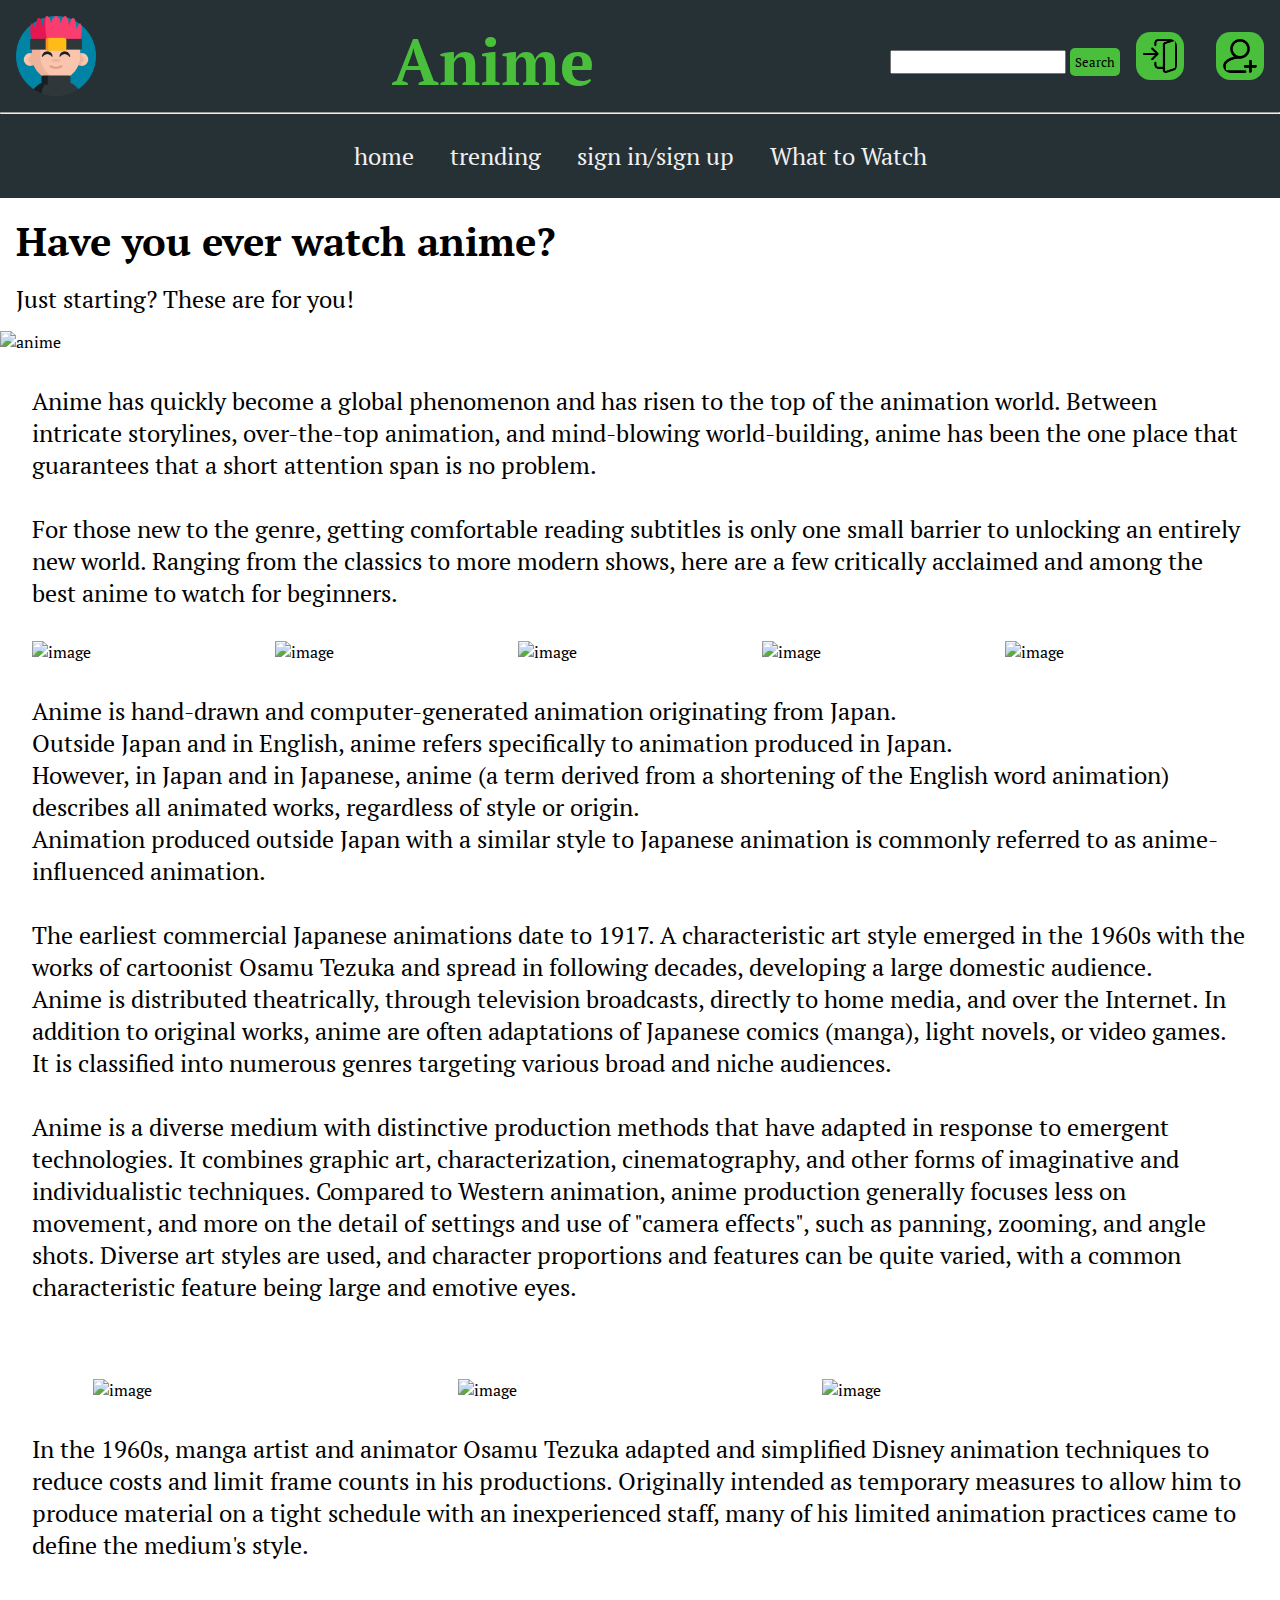
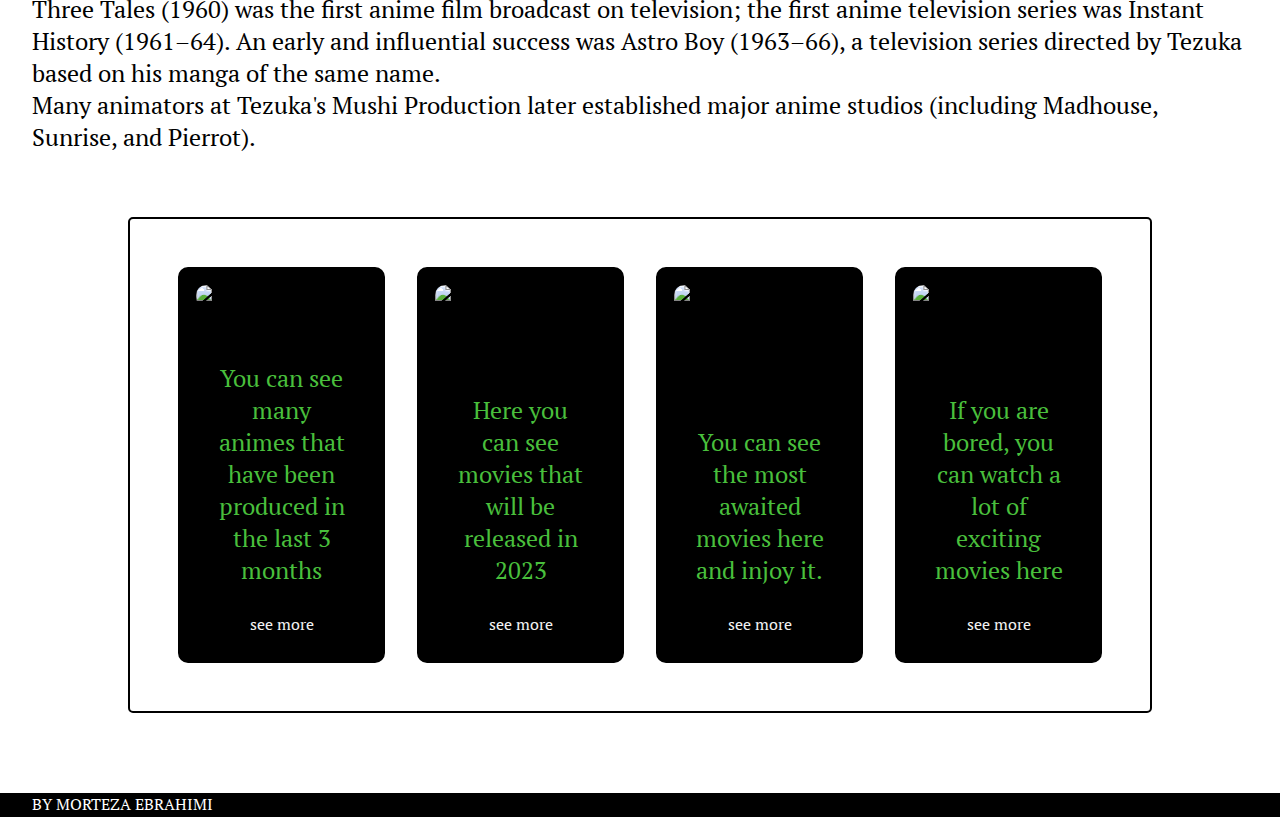
==== index/index.html @ 6ab42480 "fix : fix-some-bug-in-files" ====
<!DOCTYPE html>
<html lang="en">
  <head>
    <meta charset="UTF-8" />
    <meta name="viewport" content="width=device-width, initial-scale=1.0" />
    <title>Anime</title>
    <link rel="stylesheet" href="index.css" />
  </head>

  <body>
    <section id="icons">
      <img
        src="/assets/image/otaku_1881021.png"
        alt="logo"
        id="logo"
      />

      <h1>Anime</h1>

      <form action="">
        <label for="site-search"></label>
        <input type="search" id="site-search" name="q" />
        <button>Search</button>
      </form>

      <img
        src="/assets/image/enter_1828395.png"
        alt="search"
        id="search"
      />

      <img
        src="/assets/image/add-user_1621563.png"
        alt="sign in/sign up"
      />
    </section>

    <hr />

    <header>
      <nav>
        <a href="/index/index.html">home</a>
        <a href="/trending/trending.html">trending</a>
        <a href="/form/form.html">sign in/sign up</a>
        <a href="#">What to Watch</a>
      </nav>
    </header>

    <main>
      <h2>Have you ever watch anime?</h2>

      <p id="start">Just starting? These are for you!</p>

      <img
        src="https://sportshub.cbsistatic.com/i/2022/09/20/fb033250-7e7f-4dab-b120-a97ddc8dbe9b/jump-festa-2023.png"
        alt="anime"
        width="100%"
        height="600em"
        id="first-image"
      />

      <p>
        Anime has quickly become a global phenomenon and has risen to the top of
        the animation world. Between intricate storylines, over-the-top
        animation, and mind-blowing world-building, anime has been the one place
        that guarantees that a short attention span is no problem.
      </p>

      <p>
        For those new to the genre, getting comfortable reading subtitles is
        only one small barrier to unlocking an entirely new world. Ranging from
        the classics to more modern shows, here are a few critically acclaimed
        and among the best anime to watch for beginners.
      </p>

      <section class="image-card">
        <img
          src="https://img.sibche.com/Hy4D535l7NxKi9xVVBUcQ0uZ4Uolv7hJ5qfHyPJ6r_I/rs:fit:256:256:1/g:no/czM6Ly9zaWJjaGUvQXBwbGljYXRpb24vMDAwLzA1My83MzkvNTM3MzkvbG9nby9vcmlnaW5hbC9mOWU5ZDM1NmJkYjliNDc3MWRhMjMyNDhjYzA3YjdjM2ExMTlkMmNjZDlkNTY4ZjA3ZDUxNGVkZThhNTdmOGEwLmpwZw.jpg"
          alt="image"
        />

        <img
          src="https://m.media-amazon.com/images/I/71Ld8yAgp+L._UC256,256_CACC,256,256_.jpg"
          alt="image"
        />

        <img
          src="https://styles.redditmedia.com/t5_sqq7h/styles/communityIcon_bt2lifkas0y41.png"
          alt="image"
        />

        <img
          src="https://cdn.meiker.io/savegame/2021/01/16/55/UUtfmtxoD/thumbnail.png"
          alt="image"
        />

        <img
          src="https://img.sibche.com/-k5Uy-3kKvS-RIobVjihjhAQ3dabkElw3QDzo9sVO_4/rs:fit:256:256:1/g:no/czM6Ly9zaWJjaGUvQXBwbGljYXRpb24vMDAwLzAwNC83NjIvNDc2Mi9sb2dvL29yaWdpbmFsL2QwMGY5OWIwZDQwNDM2OWVjZGUyNmRjZmI2Njc1NWQ3ZGVhOGIwMDBkNTVkOWRkODNkNzA5ZmFlYzYyZWVkMDYuanBn.jpg"
          alt="image"
        />
      </section>

      <p>
        Anime is hand-drawn and computer-generated animation originating from
        Japan. <br />
        Outside Japan and in English, anime refers specifically to animation
        produced in Japan. <br />
        However, in Japan and in Japanese, anime (a term derived from a
        shortening of the English word animation) describes all animated works,
        regardless of style or origin. <br />
        Animation produced outside Japan with a similar style to Japanese
        animation is commonly referred to as anime-influenced animation.
        <br /><br />
        The earliest commercial Japanese animations date to 1917. A
        characteristic art style emerged in the 1960s with the works of
        cartoonist Osamu Tezuka and spread in following decades, developing a
        large domestic audience. <br />
        Anime is distributed theatrically, through television broadcasts,
        directly to home media, and over the Internet. In addition to original
        works, anime are often adaptations of Japanese comics (manga), light
        novels, or video games. It is classified into numerous genres targeting
        various broad and niche audiences. <br /><br />
        Anime is a diverse medium with distinctive production methods that have
        adapted in response to emergent technologies. It combines graphic art,
        characterization, cinematography, and other forms of imaginative and
        individualistic techniques. Compared to Western animation, anime
        production generally focuses less on movement, and more on the detail of
        settings and use of "camera effects", such as panning, zooming, and
        angle shots. Diverse art styles are used, and character proportions and
        features can be quite varied, with a common characteristic feature being
        large and emotive eyes.
      </p>
      <br /><br />

      <section class="image-card" id="image-card-two">
        <img
          src="https://cdn.oneesports.vn/cdn-data/sites/4/2023/03/Anime_BlueLock_YorichiIsagi_2-1024x576-1.jpg"
          alt="image"
        />

        <img
          src="https://p.potaufeu.asahi.com/d475-p/picture/26253253/8acace363afad63af1ba905ec97988d3.jpg"
          alt="image"
        />

        <img
          src="https://cdn.vox-cdn.com/thumbor/isc8u7DFq97aII8AFn1BvghEiLk=/1400x788/filters:format(jpeg)/cdn.vox-cdn.com/uploads/chorus_asset/file/24430397/love.jpg"
          alt="image"
        />
      </section>

      <p>
        In the 1960s, manga artist and animator Osamu Tezuka adapted and
        simplified Disney animation techniques to reduce costs and limit frame
        counts in his productions. Originally intended as temporary measures to
        allow him to produce material on a tight schedule with an inexperienced
        staff, many of his limited animation practices came to define the
        medium's style. <br />
        <br />Three Tales (1960) was the first anime film broadcast on
        television; the first anime television series was Instant History
        (1961–64). An early and influential success was Astro Boy (1963–66), a
        television series directed by Tezuka based on his manga of the same
        name. <br />
        Many animators at Tezuka's Mushi Production later established major
        anime studios (including Madhouse, Sunrise, and Pierrot).
      </p>

      <section class="article">
        <section>
          <img
            src="https://imagedelivery.net/x0RJTBjgra1v_IP6ikii7A/c3fb6fd9-d92b-4527-e649-b667bb6e0800/w=256,h=256,fit=crop,gravity=0.5x0.1"
            alt="tranding"
          />
          <h3 class="cardTitle"></h3>
          <p>
            You can see many animes that have been produced in the last 3 months
          </p>
          <a href="./trending">see more</a>
        </section>

        <section>
          <img
            src="https://na.cdn.beatsaver.com/32c9a4bf8c05028cbcef32030c69949ac5fb18fd.jpg"
            alt="2023 Movie Releases"
          />
          <h3 class="cardTitle"></h3>
          <p>Here you can see movies that will be released in 2023</p>
          <a href="./2023 Movie Releases">see more</a>
        </section>

        <section>
          <img
            src="https://whatifgaming.com/wp-content/uploads/2021/10/9ede6016decdf83b9f16d4066750155c.jpg.webp"
            alt="Most Anticipated Movies
                "
          />
          <h3 class="cardTitle"></h3>
          <p>You can see the most awaited movies here and injoy it.</p>
          <a href="./Most Anticipated Movies">see more</a>
        </section>

        <section>
          <img
            src="https://is2-ssl.mzstatic.com/image/thumb/Purple116/v4/e7/b7/fd/e7b7fd2f-4846-5acd-a3ae-97330a16fa15/source/256x256bb.jpg"
            alt="What to Watch"
          />
          <h3 class="cardTitle"></h3>
          <p>If you are bored, you can watch a lot of exciting movies here</p>
          <a href="./What to Watch">see more </a>
        </section>
      </section>
    </main>

    <footer>
      <div><p>BY MORTEZA EBRAHIMI</p></div>
    </footer>

    <script src="/index/index.js"></script>
  </body>
</html>
---- index/index.css ----
@import url('https://fonts.googleapis.com/css2?family=Nunito:ital,wght@1,300&family=PT+Serif:ital@1&display=swap');

* {
    margin: 0;
    padding: 0;
    box-sizing: border-box;
    font-family: "PT Serif", serif;
  }



/* nav */
header nav {
    display: flex;
    justify-content: center;
    padding: 1rem;
    font-size: 1.5rem;
    background-color: rgb(38, 49, 54);

}

header {
    position: sticky;
    top: 0px;
    z-index: 3;
}

nav a {
    color: #f0f0f0;
    border-radius: 1rem;
    padding: 10px;
    text-decoration: none;
    margin: 0 .5rem;
}

nav a:hover {
    color: #49bf3c;
    box-shadow: 2px 2px 5px #49bf3c;
}

nav a:active {
    box-shadow: 4px 4px 7px #49bf3c;
}

@media (max-width :768px) {
    header nav {
        flex-direction: column;
    }


    nav a {
        padding: 3px;
      }

}

@media(max-width : 768px){
    header nav {
      padding: 0;
      font-size: 1rem;
    }
  }



/*  start the top right icons  */
#icons {
    display: flex;
    justify-content: end;
    background-color: rgb(38, 49, 54);
}

#icons img:not(#logo) {
    background-color: rgb(38, 49, 54);
    /* display: flex; */
    margin: 2rem 1rem;
    background-color: #49bf3c;
    width: 3rem;
    height: 3rem;
    border: none;
    border-radius: 30%;
    padding: 7px;
}

#icons img:not(#logo):active {
    box-shadow: 2px 2px 5px #49bf3c;
}

#icons img:not(#logo):hover {
    transition-property: all;
    transition-duration: 0.1s;
    transform: scale(1.2);
}
/* finish the top right icons */



#logo {
    margin: 1rem;
    margin-right: auto;
    background-color: rgb(38, 49, 54);
    width: 5rem;
    height: 5rem;
}

#logo:hover {
    transition-property: all;
    transition-duration: 1s;
    transform: rotate(1080deg);
    width: 7rem;
    height: 7rem;
}





h1 {
    margin-right: auto;
    margin-top: 1.2rem;
    font-size: 4em;
    text-shadow: 2rem;
    color: #49bf3c;
}




/* search box */
button {
    border: none;
    border-radius: 5px;
    padding: 5px;
    background-color: #49bf3c;
}

button:active {
    transition-property: all;
    transition-duration: 0.1s;
    transform: scale(1.1);
}

input {
    /* width: auto; */
    height: 1.5rem;
}

form {
    margin: 3rem 0 0 0;
}

form:hover {
    transition-property: all;
    transition-duration: 0.3s;
    transform: scale(1.2) translateX(-10%);
}

@media (max-width: 768px) {
    form{
      display: none;
    }
  }
  
  
  @media (max-width: 426px) {
    form {
      display: none;
    }
  
    h1 {
      display: none;
    }
  }

/* -------finish the header------- */



h2 {
    font-size: 2.5em;
    margin: 1rem;
}

p {
    margin-left: 2rem;
    margin: 2rem;
    font-size: 1.5em;
}



/* the first image */
@media (max-width :426px){
    #first-image{
        height: 10em;
    }
}



/* Just starting? These are for you! */
#start {
    margin: 1rem;
    font-size: 1.5em;
}

/* 5image in main */
.image-card {
    display: flex;
    justify-content: center;
    /* width: 90%; */
    margin: 0 2em;
}

.image-card img {
    width: 20%;
    height: 20%;

}

.image-card img:hover {
    transition-property: all;
    transition-duration: 0.3s;
    transform: scale(1.2);
    border: none;
    border-radius: 15px;
}


#image-card-two img {
    width: 30%;
    height: 30%;
}



/* start 4 cards in the end of page  */
.article {
    border: 2px solid black;
    border-radius: 5px;
    display: flex;
    margin: 5% 10%;
    justify-content: center;
    /* flex-direction: row; */
    padding: 2em;
    width: 80%;
}

@media (max-width:869px){
    .article{
            flex-direction: column;
            border: none;

    }
}

.article section {
    box-sizing: border-box;
    border: 2px solid;
    border-radius: 10px;
    margin: 1em;
    padding: 1em;
    display: flex;
    flex-direction: column;
    align-items: center;
    width: 25%;
    background-color: black;
}

.article section:hover{
    transition-property: all;
    transition-duration: 0.3s;
    transform: scale(1.05);
    box-shadow: 5px 5px 5px #49bf3c;}

@media (max-width:869px){
    .article section {
        width: auto;
    }
}

.article section img {
    width: 100%;
    height: 40%;
    border-radius: 10px;
}

.article section h3 {
    color: #49bf3c;
    margin-top: 2em;
    font-size: 1.2em;

}

.article section p {
    color: #49bf3c;
    margin: .70em;
    text-align: center;
}

.article section a{
    color: #f0f0f0;
    border-radius: 1rem;
    padding: 10px;
    text-decoration: none;
    margin: 0 .5rem;
}

.article section a:hover {
    color: #49bf3c;
    box-shadow: 2px 2px 5px #49bf3c;
}

.article section a:active {
    box-shadow: 4px 4px 7px #49bf3c;
}
/* finish 4 cards in the end of page  */


/* footer */

footer {
    background-color: black;
    width: 100%;
    height: 1.5em;
    margin-top: 5em;
  }
  
  footer div p {
    color: white;
    font-size: 1em;
  }
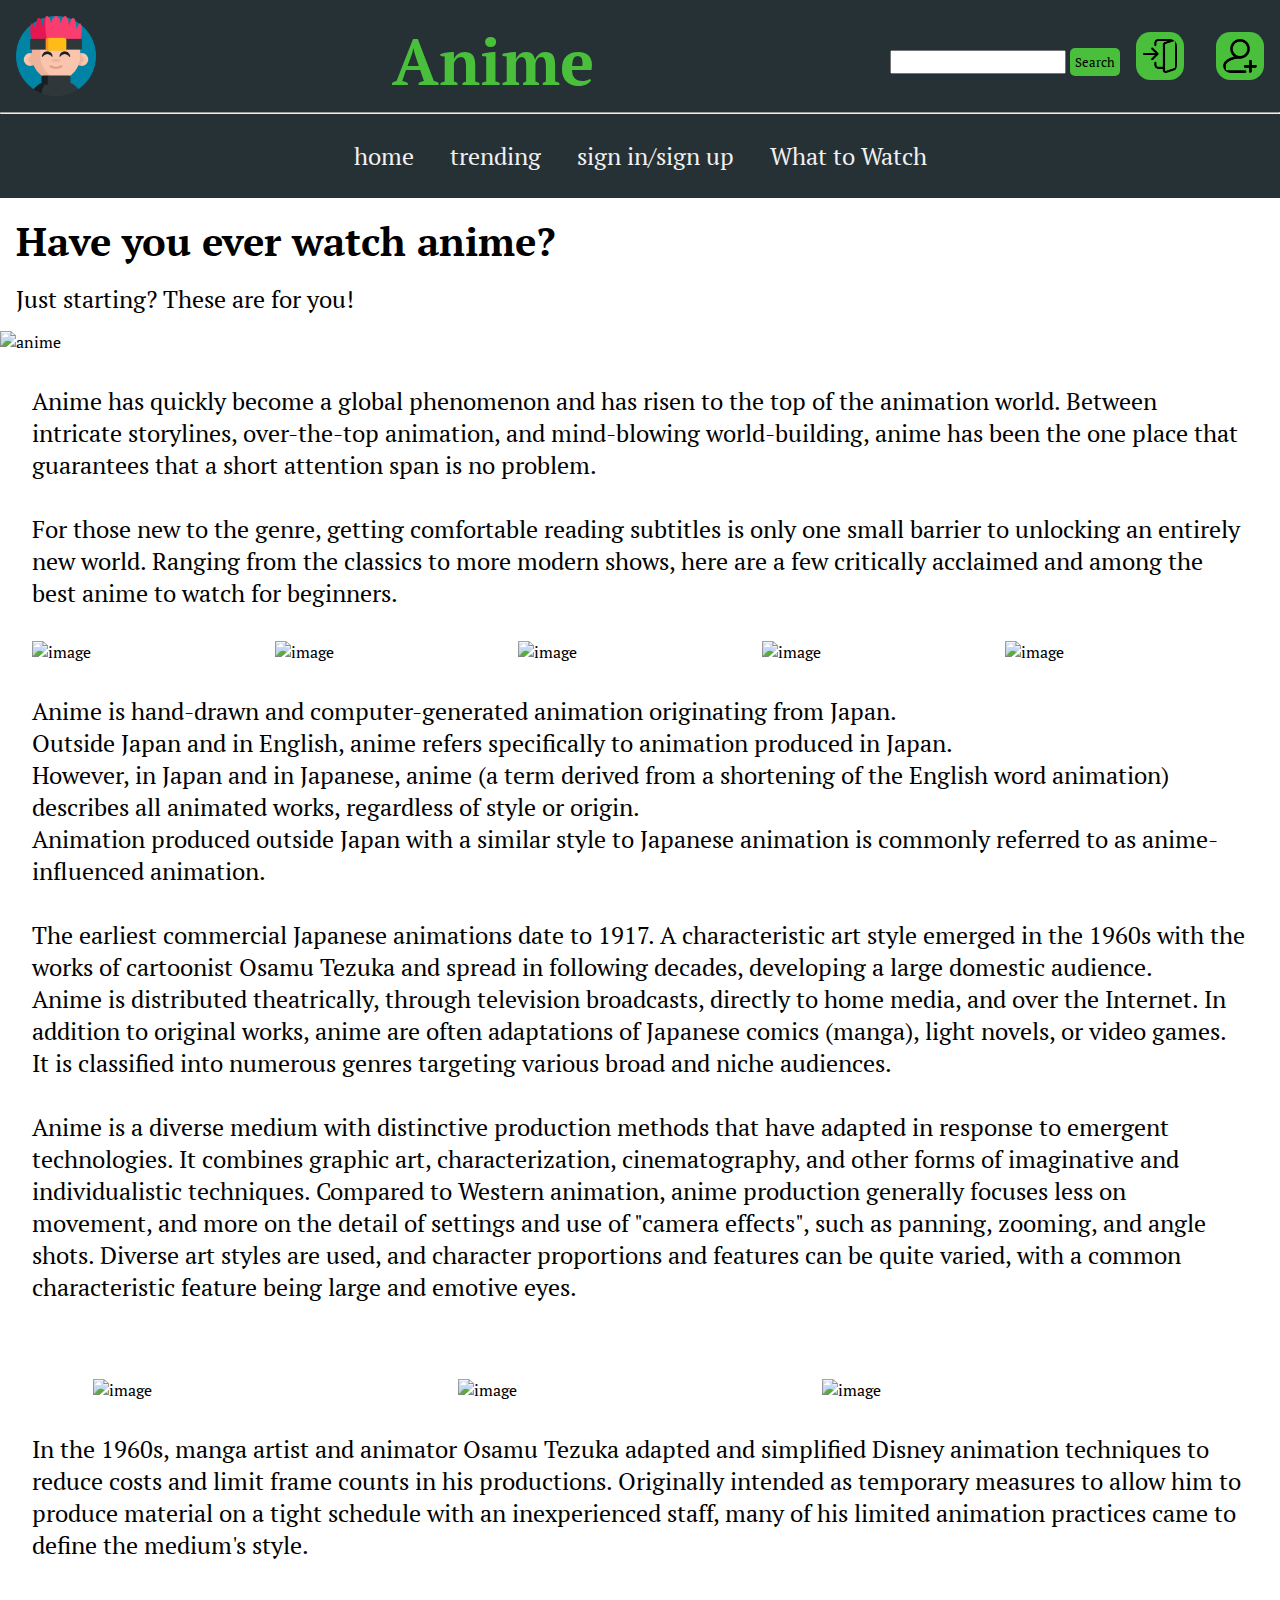
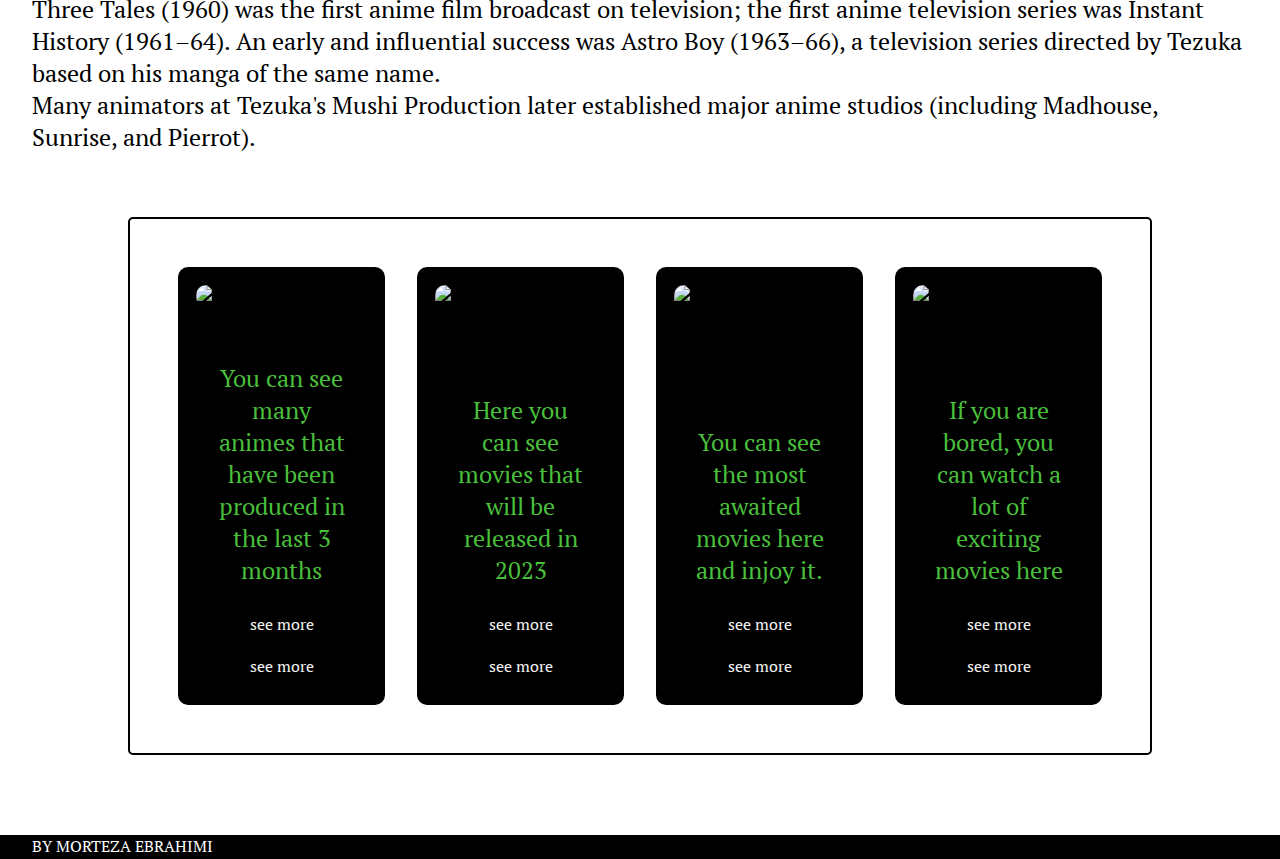
==== commit 4cfb148b: "Merge branch 'main' into develop" ====
--- a/index/index.html
+++ b/index/index.html
@@ -175,7 +175,11 @@
           <p>
             You can see many animes that have been produced in the last 3 months
           </p>
+
+          <a href="/trending/trending.html">see more</a>
+
           <a href="./trending">see more</a>
+
         </section>
 
         <section>
@@ -185,7 +189,11 @@
           />
           <h3 class="cardTitle"></h3>
           <p>Here you can see movies that will be released in 2023</p>
+
+          <a href="/trending/trending.html">see more</a>
+
           <a href="./2023 Movie Releases">see more</a>
+
         </section>
 
         <section>
@@ -196,7 +204,11 @@
           />
           <h3 class="cardTitle"></h3>
           <p>You can see the most awaited movies here and injoy it.</p>
+
+          <a href="/trending/trending.html">see more</a>
+
           <a href="./Most Anticipated Movies">see more</a>
+
         </section>
 
         <section>
@@ -206,7 +218,11 @@
           />
           <h3 class="cardTitle"></h3>
           <p>If you are bored, you can watch a lot of exciting movies here</p>
+
+          <a href="/trending/trending.html">see more </a>
+
           <a href="./What to Watch">see more </a>
+
         </section>
       </section>
     </main>
--- a/index/index.css
+++ b/index/index.css
@@ -286,7 +286,11 @@
 }
 
 .article section h3 {
-    color: #49bf3c;
+
+    color: #fdfd;
+
+    color: #49bf3c;
+
     margin-top: 2em;
     font-size: 1.2em;
 
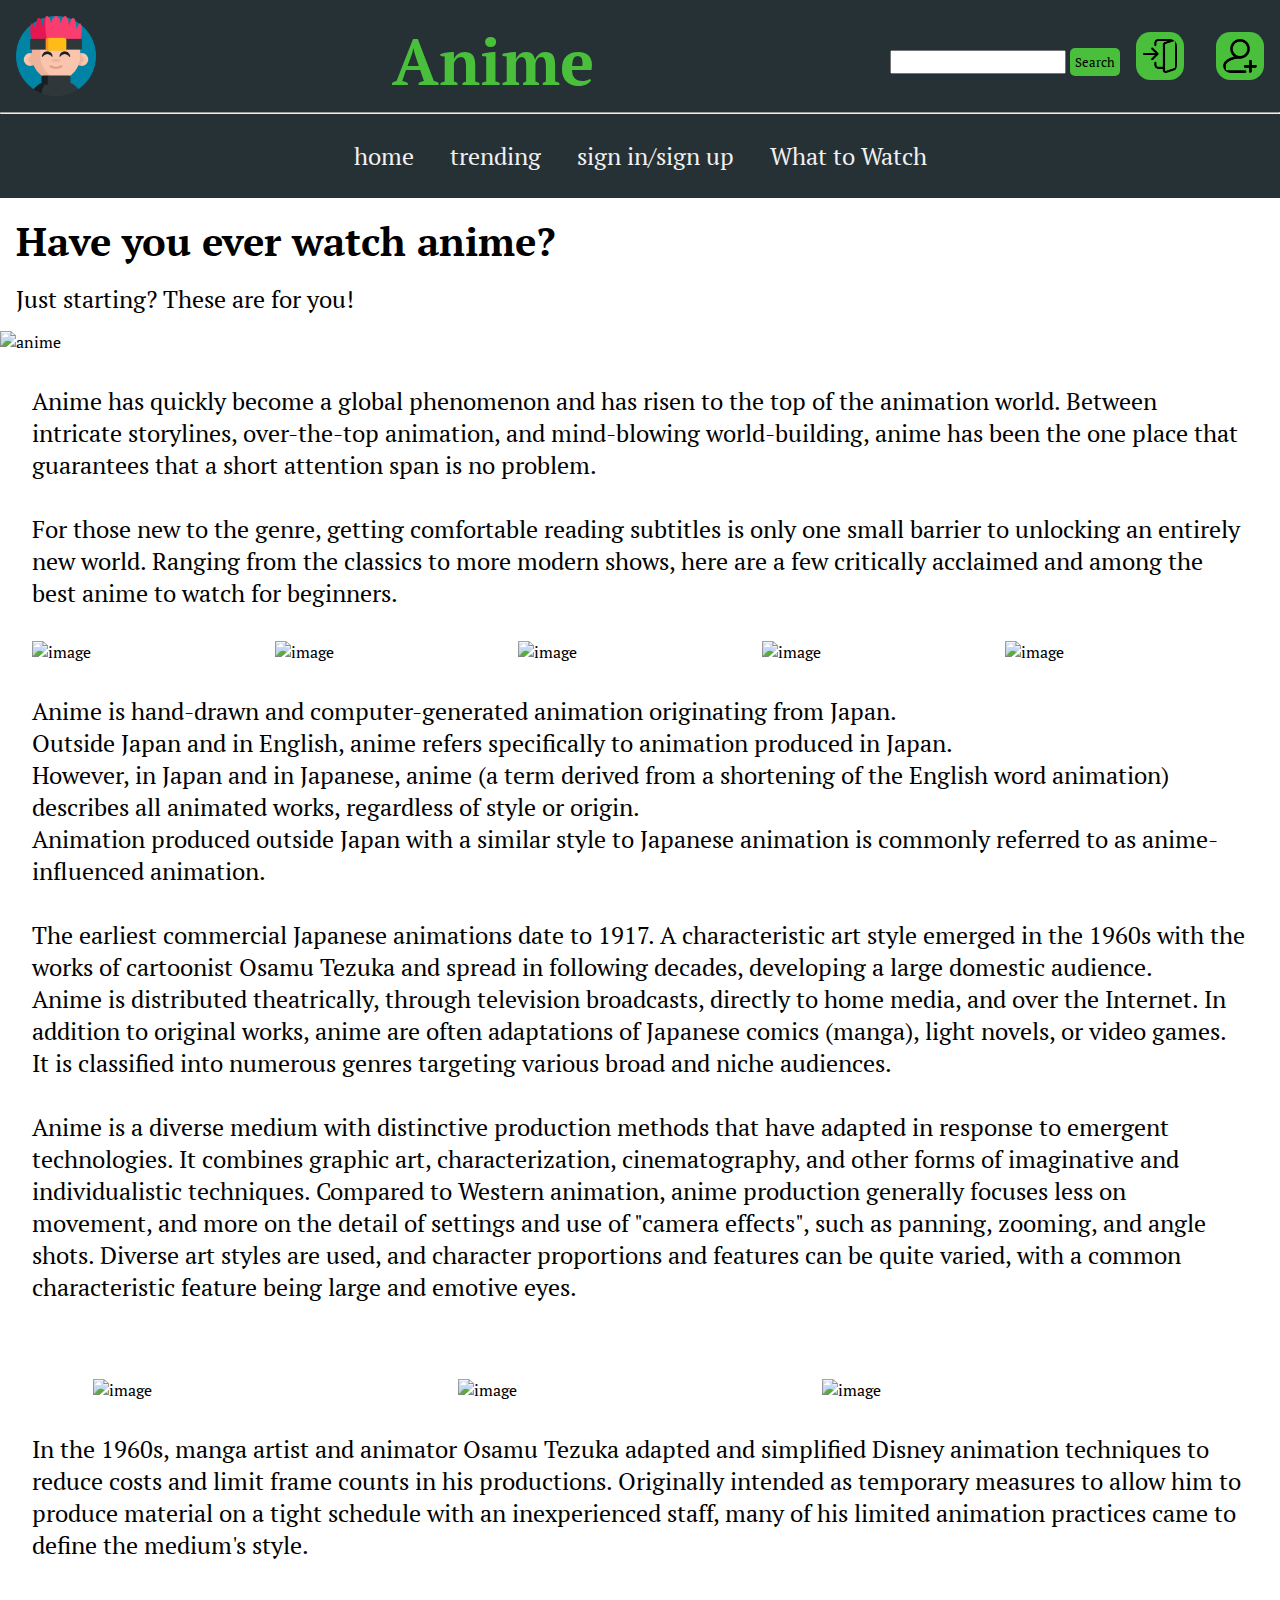
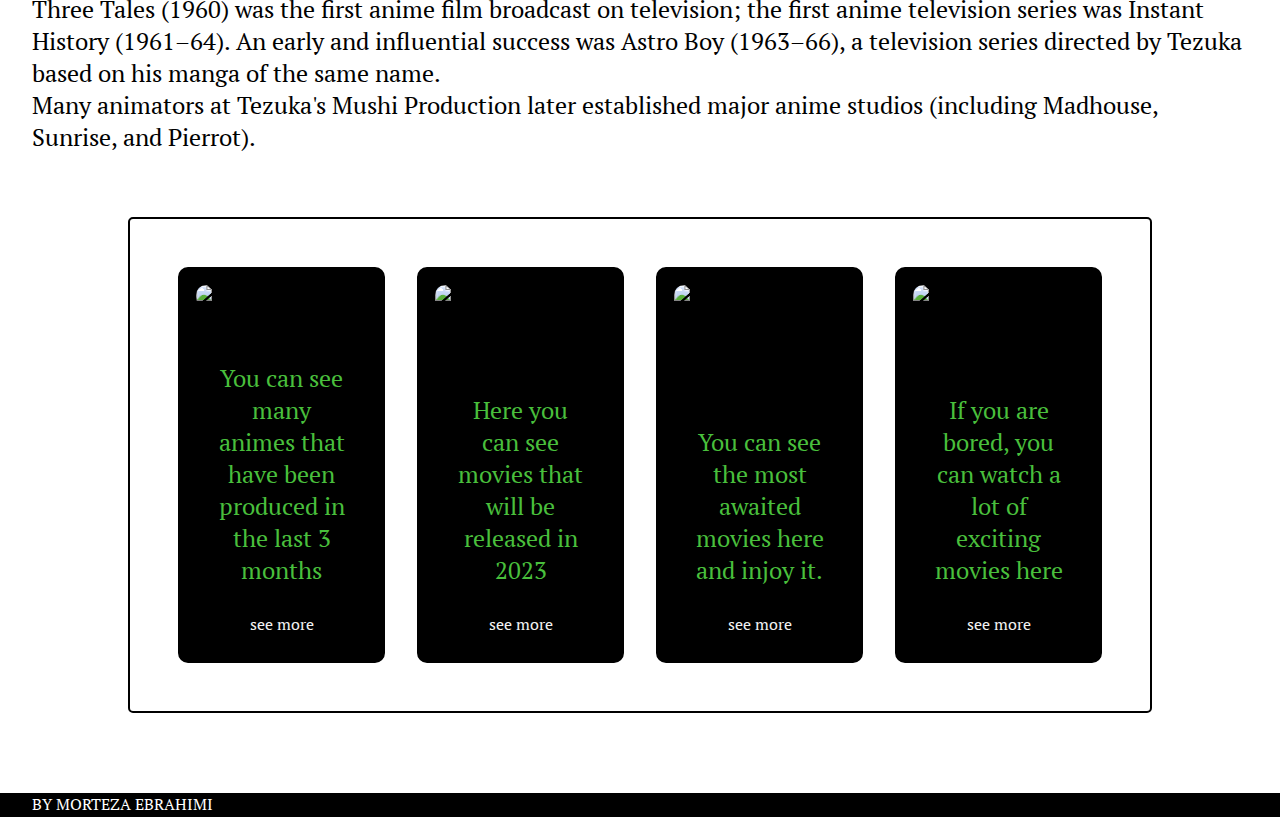
==== commit 3f691901: "fix: fix some bugs in index; fix some bugs in the last cards" ====
--- a/index/index.html
+++ b/index/index.html
@@ -178,8 +178,6 @@
 
           <a href="/trending/trending.html">see more</a>
 
-          <a href="./trending">see more</a>
-
         </section>
 
         <section>
@@ -191,8 +189,6 @@
           <p>Here you can see movies that will be released in 2023</p>
 
           <a href="/trending/trending.html">see more</a>
-
-          <a href="./2023 Movie Releases">see more</a>
 
         </section>
 
@@ -207,8 +203,6 @@
 
           <a href="/trending/trending.html">see more</a>
 
-          <a href="./Most Anticipated Movies">see more</a>
-
         </section>
 
         <section>
@@ -221,7 +215,6 @@
 
           <a href="/trending/trending.html">see more </a>
 
-          <a href="./What to Watch">see more </a>
 
         </section>
       </section>
